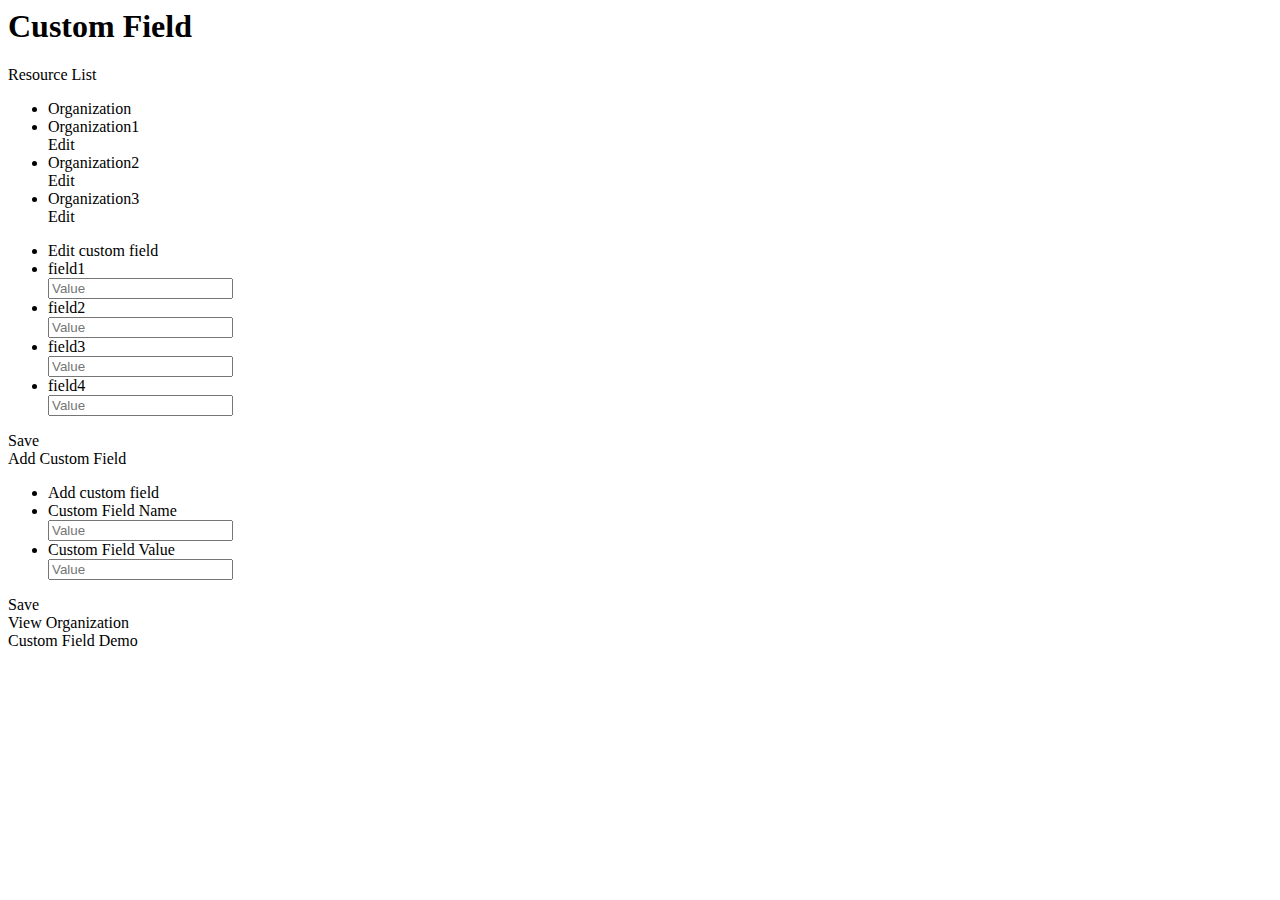
==== src/main/resources/templates/index.html @ b18b8c55 "Custom field" ====
<html>
    <head>
        <link href="main.css" rel="stylesheet" type="text/css" />    
        <link rel="stylesheet" type="text/css" href="aui.css" />
        <script type="text/javascript" src="api.js"></script>
        <script type="text/javascript" src="jquery-3.4.1.js"></script>
        <script type="text/javascript" src="index.js"></script>
    </head>

    <body>
        <div id="header">
        <h1>Custom Field</h1>
        </div>
        <div id="nav">
            <p><div class="aui-btn aui-btn-primary aui-btn-block aui-btn-outlined back-main">Resource List</div></p>
            <p><div class="aui-btn aui-btn-primary aui-btn-block aui-btn-outlined"></div></p>
            <p><div class="aui-btn aui-btn-primary aui-btn-block aui-btn-outlined"></div></p>
            <p><div class="aui-btn aui-btn-primary aui-btn-block aui-btn-outlined"></div></p>
            <p><div class="aui-btn aui-btn-primary aui-btn-block aui-btn-outlined"></div></p>
            <p><div class="aui-btn aui-btn-primary aui-btn-block aui-btn-outlined"></div></p>
            <p><div class="aui-btn aui-btn-primary aui-btn-block aui-btn-outlined"></div></p>
            <p><div class="aui-btn aui-btn-primary aui-btn-block aui-btn-outlined"></div></p>
            <p><div class="aui-btn aui-btn-primary aui-btn-block aui-btn-outlined"></div></p>
            <p><div class="aui-btn aui-btn-primary aui-btn-block aui-btn-outlined"></div></p>
            <p><div class="aui-btn aui-btn-primary aui-btn-block aui-btn-outlined"></div></p>
            <p><div class="aui-btn aui-btn-primary aui-btn-block aui-btn-outlined"></div></p>
            <p><div class="aui-btn aui-btn-primary aui-btn-block aui-btn-outlined"></div></p>
        </div>

        <div id="main">
            <div class="view-list aui-content aui-margin-b-15">
                <ul class="aui-list aui-form-list">
                    <li class="aui-list-header">Organization</li>
                    <li class="aui-list-item">
                        <div class="aui-list-item-inner">
                            <div class="aui-list-item-label">
                                    Organization1
                            </div>
                            <div class="aui-list-item-label">
                                <div class="aui-btn aui-btn-info" onclick="edit(1)">Edit</div>
                            </div>
                        </div>
                    </li>
                    <li class="aui-list-item">
                        <div class="aui-list-item-inner">
                            <div class="aui-list-item-label">
                                    Organization2
                            </div>
                            <div class="aui-list-item-label">
                                <div class="aui-btn aui-btn-info" onclick="edit(2)">Edit</div>
                            </div>
                        </div>
                    </li>
                    <li class="aui-list-item">
                        <div class="aui-list-item-inner">
                            <div class="aui-list-item-label">
                                    Organization3
                            </div>
                            <div class="aui-list-item-label">
                                <div class="aui-btn aui-btn-info" onclick="edit(3)">Edit</div>
                            </div>
                        </div>
                    </li>
                </ul>
            </div>
            <div class="detail-field">
                <div class="aui-content aui-margin-b-15">
                    <ul class="aui-list aui-form-list">
                        <li class="aui-list-header">Edit custom field</li>
                        <li class="aui-list-item">
                            <div class="aui-list-item-inner">
                                <div class="aui-list-item-label">
                                    field1
                                </div>
                                <div class="aui-list-item-input">
                                    <input type="text" placeholder="Value">
                                </div>
                            </div>
                        </li>
                        <li class="aui-list-item">
                            <div class="aui-list-item-inner">
                                <div class="aui-list-item-label">
                                    field2
                                </div>
                                <div class="aui-list-item-input">
                                    <input type="text" placeholder="Value">
                                </div>
                            </div>
                        </li>
                        <li class="aui-list-item">
                            <div class="aui-list-item-inner">
                                <div class="aui-list-item-label">
                                    field3
                                </div>
                                <div class="aui-list-item-input">
                                    <input type="text" placeholder="Value">
                                </div>
                            </div>
                        </li>
                        <li class="aui-list-item">
                            <div class="aui-list-item-inner">
                                <div class="aui-list-item-label">
                                    field4
                                </div>
                                <div class="aui-list-item-input">
                                    <input type="text" placeholder="Value">
                                </div>
                            </div>
                        </li>
                    </ul>
                    <div class="aui-btn aui-btn-success aui-btn-block save-org-button">Save</div>
                    <div class="aui-btn aui-btn-primary aui-btn-block add-field-button">Add Custom Field</div>
                </div>
            </div>
            <div class="add-field">
                <div class="aui-content aui-margin-b-15">
                    <ul class="aui-list aui-form-list">
                        <li class="aui-list-header">Add custom field</li>
                        <li class="aui-list-item">
                            <div class="aui-list-item-inner">
                                <div class="aui-list-item-label">
                                    Custom Field Name
                                </div>
                                <div class="aui-list-item-input">
                                    <input type="text" placeholder="Value">
                                </div>
                            </div>
                        </li>
                        <li class="aui-list-item">
                            <div class="aui-list-item-inner">
                                <div class="aui-list-item-label">
                                    Custom Field Value
                                </div>
                                <div class="aui-list-item-input">
                                    <input type="text" placeholder="Value">
                                </div>
                            </div>
                        </li>
                    </ul>
                    <div class="aui-btn aui-btn-success aui-btn-block save-field-button">Save</div>
                    <div class="aui-btn aui-btn-primary aui-btn-block back-main">View Organization</div>
                </div>
            </div>
        </div>

        <div id="footer">
            Custom Field Demo
        </div>

    </body>
</html>
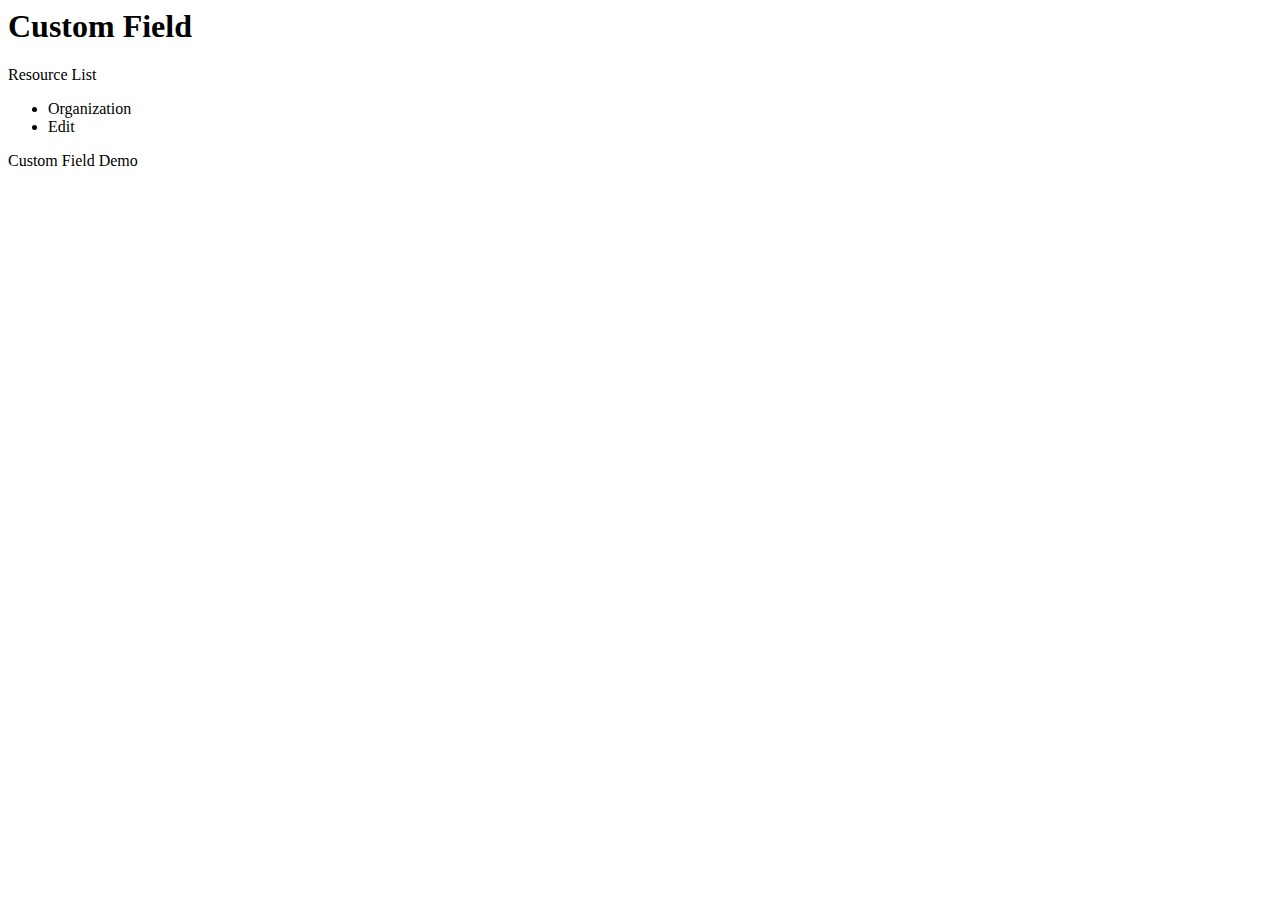
==== commit 63a81d9b: "custom field" ====
--- a/src/main/resources/templates/index.html
+++ b/src/main/resources/templates/index.html
@@ -1,10 +1,10 @@
-<html>
+<html xmlns:th="http://www.thymeleaf.org">
     <head>
-        <link href="main.css" rel="stylesheet" type="text/css" />    
-        <link rel="stylesheet" type="text/css" href="aui.css" />
-        <script type="text/javascript" src="api.js"></script>
-        <script type="text/javascript" src="jquery-3.4.1.js"></script>
-        <script type="text/javascript" src="index.js"></script>
+        <link href="css/main.css" rel="stylesheet" type="text/css" />
+        <link rel="stylesheet" type="text/css" href="css/aui.css" />
+        <script type="text/javascript" src="js/api.js"></script>
+        <script type="text/javascript" src="js/jquery-3.4.1.js"></script>
+        <script type="text/javascript" src="js/index.js"></script>
     </head>
 
     <body>
@@ -31,39 +31,21 @@
             <div class="view-list aui-content aui-margin-b-15">
                 <ul class="aui-list aui-form-list">
                     <li class="aui-list-header">Organization</li>
-                    <li class="aui-list-item">
-                        <div class="aui-list-item-inner">
-                            <div class="aui-list-item-label">
-                                    Organization1
+                    <div th:each="org:${orgs}">
+                        <li class="aui-list-item">
+                            <div class="aui-list-item-inner">
+                                <div class="aui-list-item-label">
+                                    <span th:text="${org.name}"/>
+                                </div>
+                                <div class="aui-list-item-input">
+                                    <a th:href=@{|/field/${org.organizationid}|}>Edit</a>
+                                </div>
                             </div>
-                            <div class="aui-list-item-label">
-                                <div class="aui-btn aui-btn-info" onclick="edit(1)">Edit</div>
-                            </div>
-                        </div>
-                    </li>
-                    <li class="aui-list-item">
-                        <div class="aui-list-item-inner">
-                            <div class="aui-list-item-label">
-                                    Organization2
-                            </div>
-                            <div class="aui-list-item-label">
-                                <div class="aui-btn aui-btn-info" onclick="edit(2)">Edit</div>
-                            </div>
-                        </div>
-                    </li>
-                    <li class="aui-list-item">
-                        <div class="aui-list-item-inner">
-                            <div class="aui-list-item-label">
-                                    Organization3
-                            </div>
-                            <div class="aui-list-item-label">
-                                <div class="aui-btn aui-btn-info" onclick="edit(3)">Edit</div>
-                            </div>
-                        </div>
-                    </li>
+                        </li>
+                    </div>
                 </ul>
             </div>
-            <div class="detail-field">
+            <div class="detail-field" style="display: none">
                 <div class="aui-content aui-margin-b-15">
                     <ul class="aui-list aui-form-list">
                         <li class="aui-list-header">Edit custom field</li>
@@ -112,7 +94,7 @@
                     <div class="aui-btn aui-btn-primary aui-btn-block add-field-button">Add Custom Field</div>
                 </div>
             </div>
-            <div class="add-field">
+            <div class="add-field" style="display: none">
                 <div class="aui-content aui-margin-b-15">
                     <ul class="aui-list aui-form-list">
                         <li class="aui-list-header">Add custom field</li>
@@ -138,7 +120,7 @@
                         </li>
                     </ul>
                     <div class="aui-btn aui-btn-success aui-btn-block save-field-button">Save</div>
-                    <div class="aui-btn aui-btn-primary aui-btn-block back-main">View Organization</div>
+                    <div class="aui-btn aui-btn-primary aui-btn-block back-main">Add Custom Field</div>
                 </div>
             </div>
         </div>
